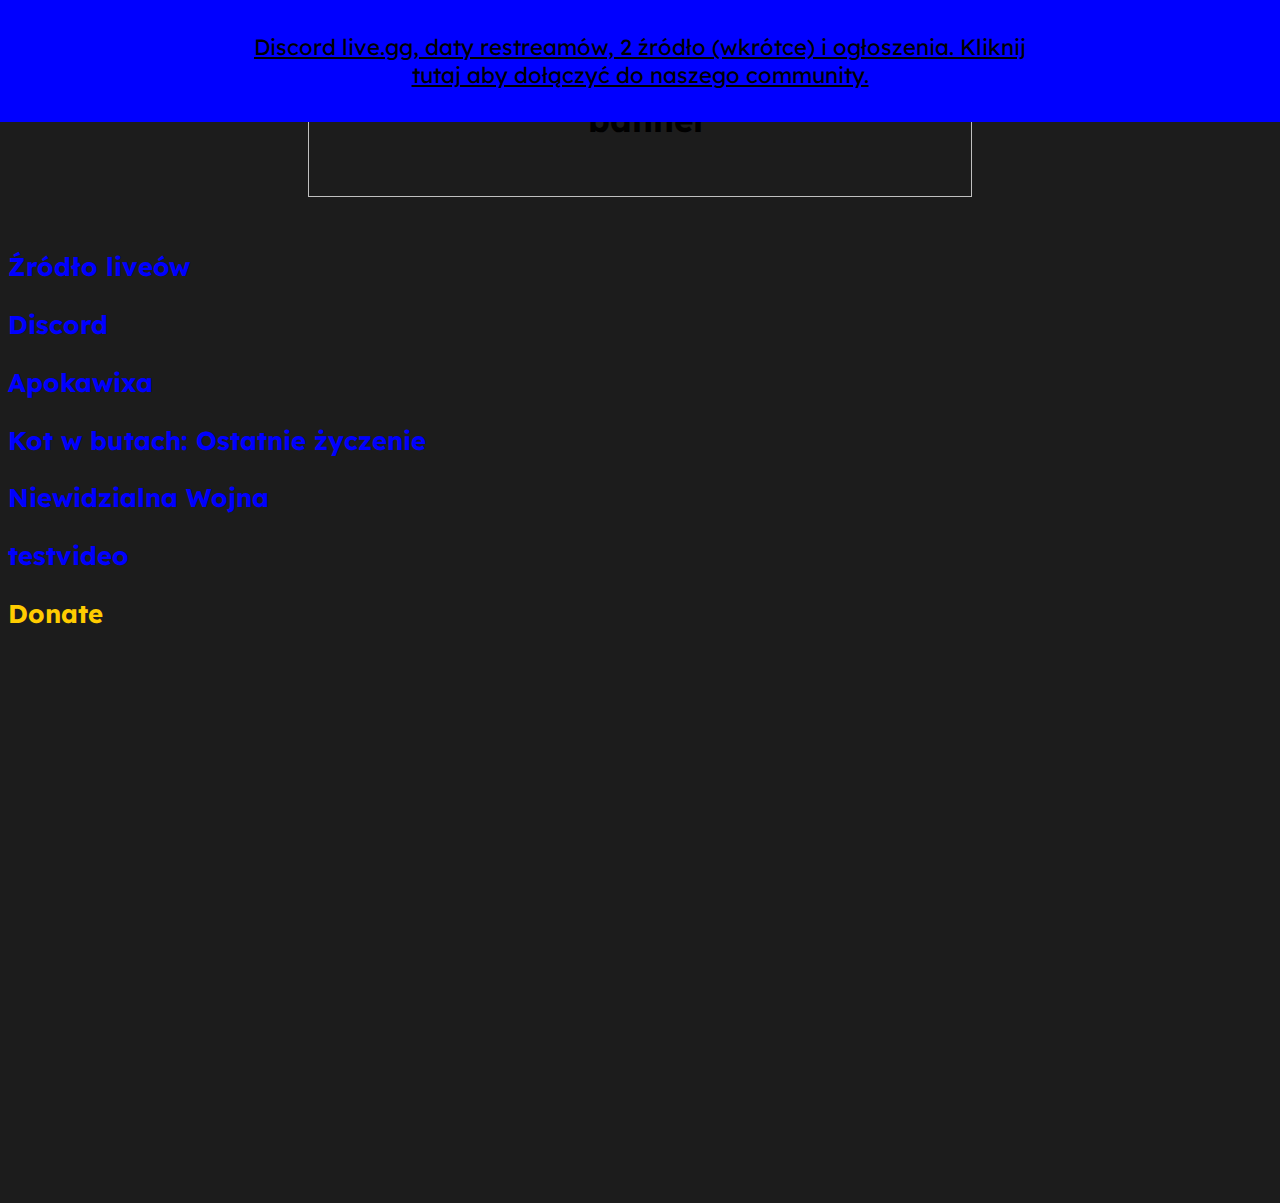
==== index.html @ 843a1957 "Update index.html" ====
<link rel="stylesheet" href="style.css">
    <link rel="icon" href="assets/logo.png">



<html>
<head>
    <style type="text/css" media="screen">

     div#banner { 
       position: absolute; 
       top: 0; 
       left: 0; 
       background-color: #0000ff; 
       width: 100%; 
     }
     div#banner-content { 
       width: 800px; 
       margin: 0 auto; 
       padding: 10px; 
       border: 1px solid #0000ff;
     }
     div#main-content { 
       padding-top: 10px; <!--70px>
    }
    </style>
</head>

<body>
  <div id="banner">
    <div id="banner-content">
        <p><span style="color: #000000;"><a style=" color: #000000;" href="https://discord.gg/fPxcgqY9g6">Discord live.gg, daty restreamów, 2 źródło (wkrótce) i ogłoszenia. Kliknij tutaj aby dołączyć do naszego community.</a></span></p>
    </div>
  </div>
  <div id="main-content">
    <p></p>
  </div>
</body>
</html>



    <p><img src="assets/beta.png" alt="beta sign" width="90" height="30"/></p>
    <title>LIVE.GG</title>
    <head>
    <link href='https://fonts.googleapis.com/css?family=Lexend' rel='stylesheet'>
    <style>
    body {
        font-family: 'Lexend';font-size: 22px;
    }
    </style>
    </head>
    <body>
        <body style="background-color:1c1c1c;"></body>
            <center><h2><img src="https://media.discordapp.net/attachments/1073701348463366155/1073922645210451989/live.ggsitebanner.png" alt="banner" width="664" height="100"/></h2></center>
            <div class='sidebar1'> 
            <h3><span style="color: #0000ff;"><a style="text-decoration: none; color: #0000ff;" href="index.html">Źródło liveów</a></span></h3>
            <h3><span style="color: #0000ff;"><a style="text-decoration: none; color: #0000ff;" href="Discord.html">Discord</a></span></h3>
            <h3><span style="color: #0000ff;"><a style="text-decoration: none; color: #0000ff;" href="Apokawixa.html">Apokawixa</a></span></h3>
            <h3><span style="color: #0000ff;"><a style="text-decoration: none; color: #0000ff;" href="kotwbutach.html">Kot w butach: Ostatnie życzenie</a></span></h3>
            <h3><span style="color: #0000ff;"><a style="text-decoration: none; color: #0000ff;" href="niewidzialnawojna.html">Niewidzialna Wojna</a></span></h3>
            <h3><span style="color: #0000ff;"><a style="text-decoration: none; color: #0000ff;" href="testvideo.html">testvideo</a></span></h3>
            <h3><a style="text-decoration: none; color: #ffcc00;" href="https://www.paypal.com/paypalme/kxyzpolecam"><span style="color: #ffcc00;">Donate</span></a></h3>
         </div>
     </div>

     <iframe width="960" height="540" src="https://vkplay.live/app/embed/strimki" title="High League 6" frameborder="0" allow="accelerometer; autoplay; clipboard-write; encrypted-media; gyroscope; picture-in-picture; web-share" allowfullscreen></iframe>
<!--     <div class='player'>
        <head>
            <link href="https://vjs.zencdn.net/8.0.3/video-js.css" rel="stylesheet" />
          </head>
          
          <body>
            <video
              id="my-video"
              class="video-js"
              controls
              preload="auto"
              width="960"
              height="540"
              poster="videos/playerbutton.png"
              data-setup="{}"
            >
              <source src="" type="video/mp4" />
              <p class="vjs-no-js">
                To view this video please enable JavaScript, and consider upgrading to a
                web browser that
                <a href="https://videojs.com/html5-video-support/" target="_blank"
                  >supports HTML5 video</a
                >
              </p>
            </video>
          
            <script src="https://vjs.zencdn.net/8.0.3/video.min.js"></script>
          </body>
     </div>
     <div class='chat'>

     </div>


     <div class='player'>
        <iframe src="videos/indeximage.png" width="960" height="540" title="nostream"></iframe>
     </div>
     <div class='chat'>

     </div>
    </div> !>
---- style.css ----
.sidebar1 {
  float: left;
  width: 470px
}

.chat {
  float: left;
  width: 1;
  background: #1c1c1c;
}

#banner {
  position: absolute;
  top: 0px;
  left: 0px; 

  margin: 0 auto;
  text-align: center;
}

#banner_contents {
  width: 800px;
}
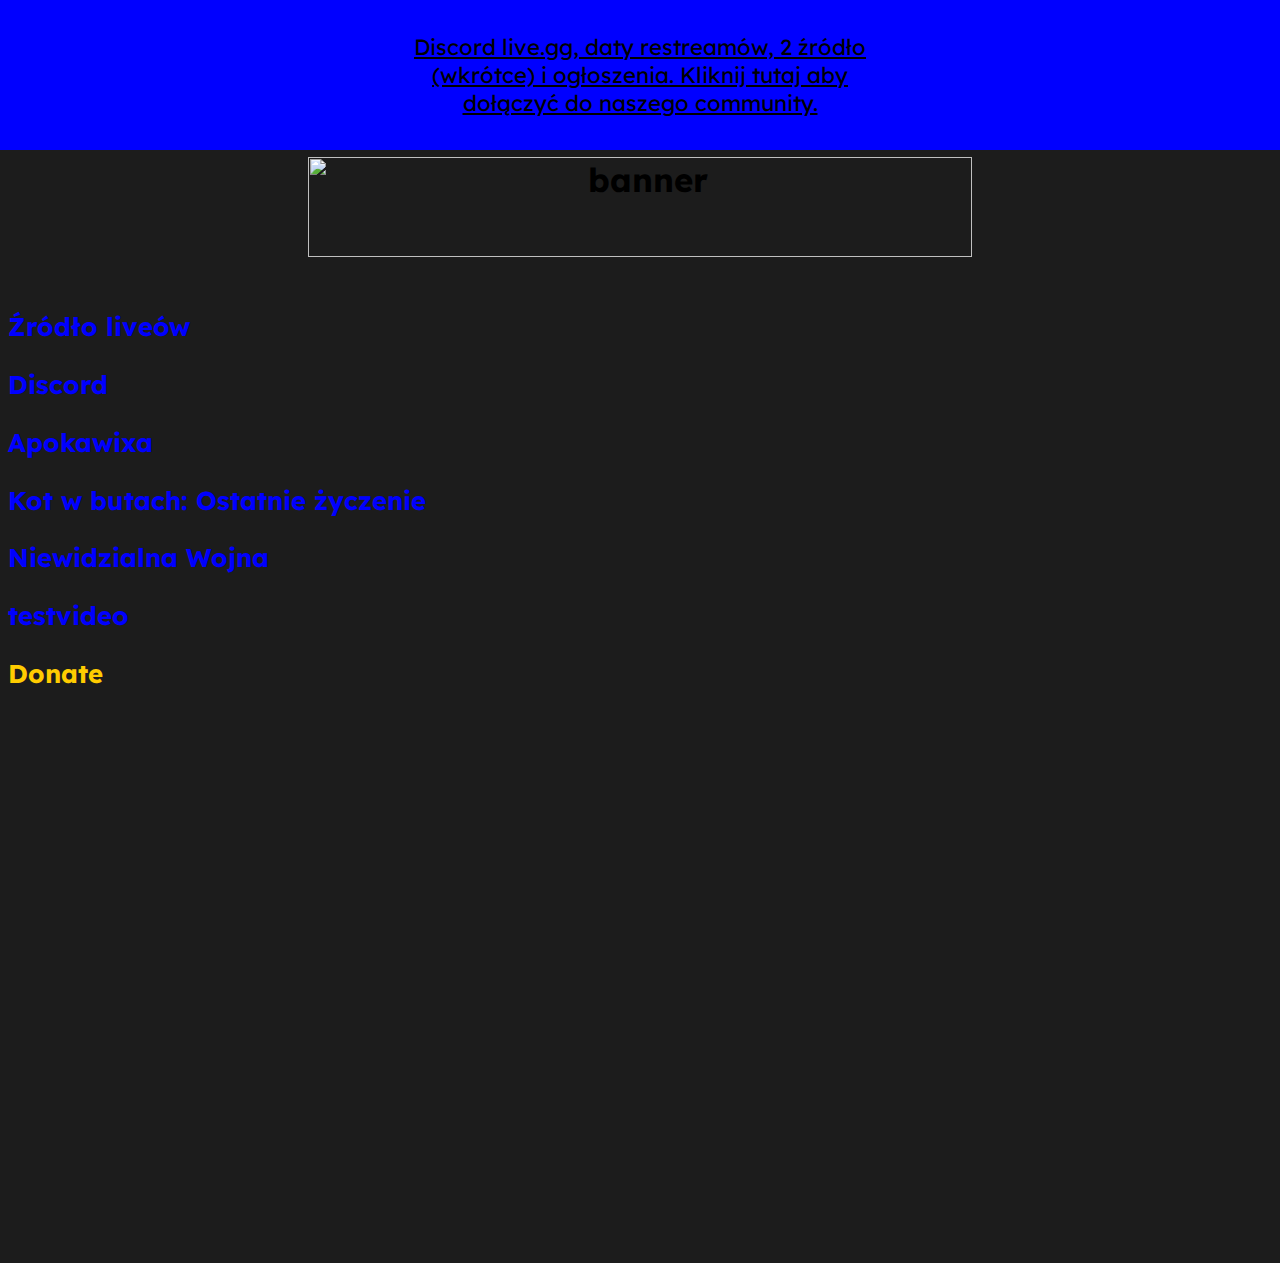
==== commit 72b3f7ac: "Update index.html" ====
--- a/index.html
+++ b/index.html
@@ -15,13 +15,13 @@
        width: 100%; 
      }
      div#banner-content { 
-       width: 800px; 
+       width: 500px; 
        margin: 0 auto; 
        padding: 10px; 
        border: 1px solid #0000ff;
      }
      div#main-content { 
-       padding-top: 10px; <!--70px>
+       padding-top: 70px;
     }
     </style>
 </head>
--- a/style.css
+++ b/style.css
@@ -19,5 +19,5 @@
 }
 
 #banner_contents {
-  width: 800px;
+  width: 500px;
 }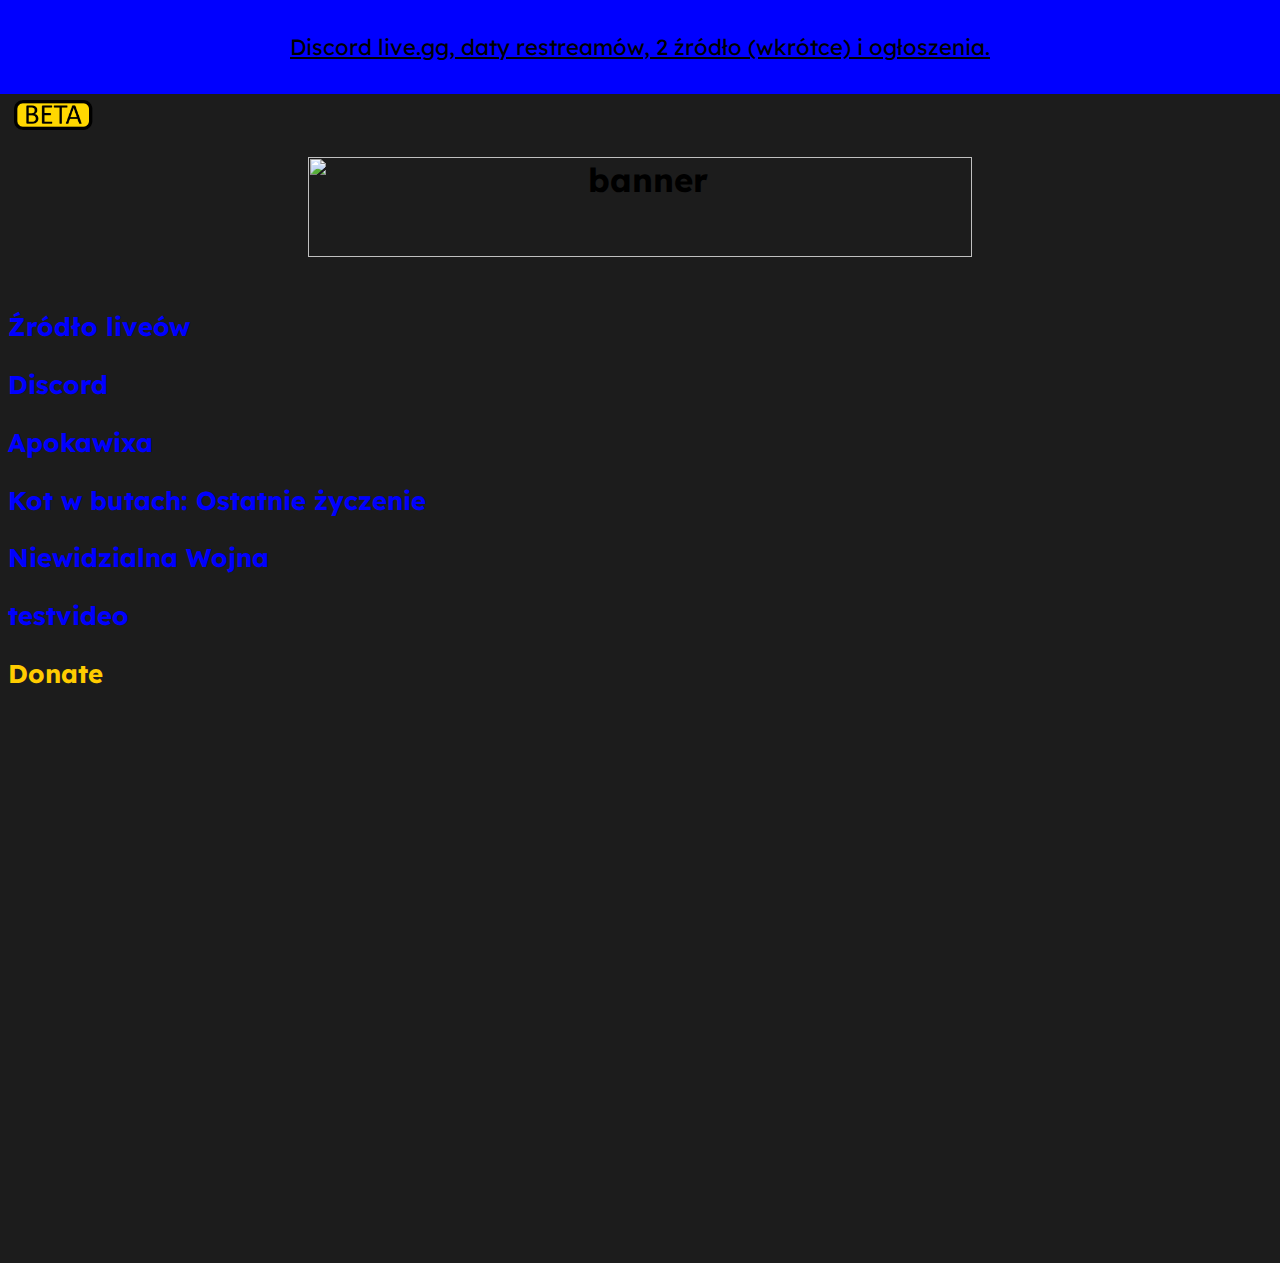
==== commit db575c3c: "Update index.html" ====
--- a/index.html
+++ b/index.html
@@ -15,7 +15,7 @@
        width: 100%; 
      }
      div#banner-content { 
-       width: 500px; 
+       width: 800px; 
        margin: 0 auto; 
        padding: 10px; 
        border: 1px solid #0000ff;
@@ -29,7 +29,7 @@
 <body>
   <div id="banner">
     <div id="banner-content">
-        <p><span style="color: #000000;"><a style=" color: #000000;" href="https://discord.gg/fPxcgqY9g6">Discord live.gg, daty restreamów, 2 źródło (wkrótce) i ogłoszenia. Kliknij tutaj aby dołączyć do naszego community.</a></span></p>
+        <p><span style="color: #000000;"><a style=" color: #000000;" href="https://discord.gg/fPxcgqY9g6">Discord live.gg, daty restreamów, 2 źródło (wkrótce) i ogłoszenia.</a></span></p>
     </div>
   </div>
   <div id="main-content">
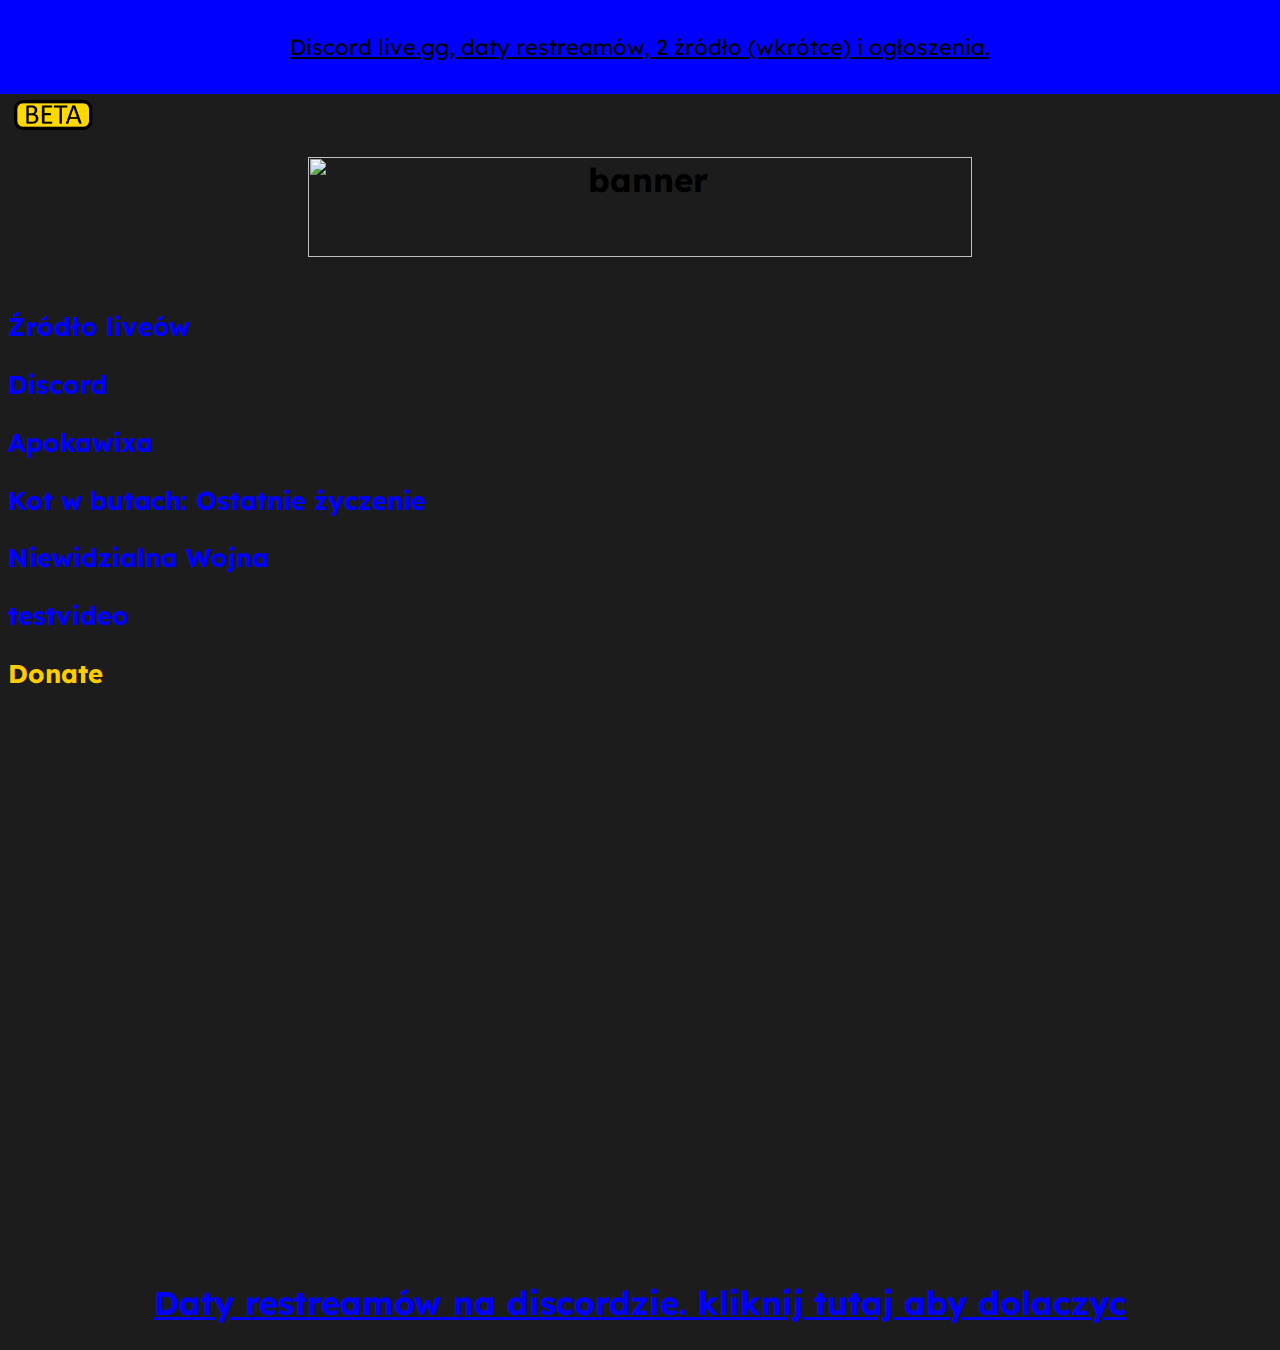
==== commit 66f67345: "text" ====
--- a/index.html
+++ b/index.html
@@ -1,108 +1,109 @@
-    <link rel="stylesheet" href="style.css">
-    <link rel="icon" href="assets/logo.png">
+<link rel="stylesheet" href="style.css">
+<link rel="icon" href="assets/logo.png">
 
 
 
 <html>
 <head>
-    <style type="text/css" media="screen">
+<style type="text/css" media="screen">
 
-     div#banner { 
-       position: absolute; 
-       top: 0; 
-       left: 0; 
-       background-color: #0000ff; 
-       width: 100%; 
-     }
-     div#banner-content { 
-       width: 800px; 
-       margin: 0 auto; 
-       padding: 10px; 
-       border: 1px solid #0000ff;
-     }
-     div#main-content { 
-       padding-top: 70px;
-    }
-    </style>
+ div#banner { 
+   position: absolute; 
+   top: 0; 
+   left: 0; 
+   background-color: #0000ff; 
+   width: 100%; 
+ }
+ div#banner-content { 
+   width: 800px; 
+   margin: 0 auto; 
+   padding: 10px; 
+   border: 1px solid #0000ff;
+ }
+ div#main-content { 
+   padding-top: 70px;
+}
+</style>
 </head>
 
 <body>
-  <div id="banner">
-    <div id="banner-content">
-        <p><span style="color: #000000;"><a style=" color: #000000;" href="https://discord.gg/fPxcgqY9g6">Discord live.gg, daty restreamów, 2 źródło (wkrótce) i ogłoszenia.</a></span></p>
-    </div>
-  </div>
-  <div id="main-content">
-    <p></p>
-  </div>
+<div id="banner">
+<div id="banner-content">
+    <p><span style="color: #000000;"><a style=" color: #000000;" href="https://discord.gg/fPxcgqY9g6">Discord live.gg, daty restreamów, 2 źródło (wkrótce) i ogłoszenia.</a></span></p>
+</div>
+</div>
+<div id="main-content">
+<p></p>
+</div>
 </body>
 </html>
 
 
 
-    <p><img src="assets/beta.png" alt="beta sign" width="90" height="30"/></p>
-    <title>LIVE.GG</title>
+<p><img src="assets/beta.png" alt="beta sign" width="90" height="30"/></p>
+<title>LIVE.GG</title>
+<head>
+<link href='https://fonts.googleapis.com/css?family=Lexend' rel='stylesheet'>
+<style>
+body {
+    font-family: 'Lexend';font-size: 22px;
+}
+</style>
+</head>
+<body>
+    <body style="background-color:1c1c1c;"></body>
+        <center><h2><img src="https://media.discordapp.net/attachments/1073701348463366155/1073922645210451989/live.ggsitebanner.png" alt="banner" width="664" height="100"/></h2></center>
+        <div class='sidebar1'> 
+        <h3><span style="color: #0000ff;"><a style="text-decoration: none; color: #0000ff;" href="index.html">Źródło liveów</a></span></h3>
+        <h3><span style="color: #0000ff;"><a style="text-decoration: none; color: #0000ff;" href="Discord.html">Discord</a></span></h3>
+        <h3><span style="color: #0000ff;"><a style="text-decoration: none; color: #0000ff;" href="Apokawixa.html">Apokawixa</a></span></h3>
+        <h3><span style="color: #0000ff;"><a style="text-decoration: none; color: #0000ff;" href="kotwbutach.html">Kot w butach: Ostatnie życzenie</a></span></h3>
+        <h3><span style="color: #0000ff;"><a style="text-decoration: none; color: #0000ff;" href="niewidzialnawojna.html">Niewidzialna Wojna</a></span></h3>
+        <h3><span style="color: #0000ff;"><a style="text-decoration: none; color: #0000ff;" href="testvideo.html">testvideo</a></span></h3>
+        <h3><a style="text-decoration: none; color: #ffcc00;" href="https://www.paypal.com/paypalme/kxyzpolecam"><span style="color: #ffcc00;">Donate</span></a></h3>
+     </div>
+ </div>
+
+ <iframe width="960" height="540" src="https://vkplay.live/app/embed/strimki" title="High League 6" frameborder="0" allow="accelerometer; autoplay; clipboard-write; encrypted-media; gyroscope; picture-in-picture; web-share" allowfullscreen></iframe>
+ <center><h2><a style="color: #0000ff;" href="https://discord.gg/fPxcgqY9g6" target=”_blank”>Daty restreamów na discordzie. kliknij tutaj aby dolaczyc</a></h2></center>
+<!--     <div class='player'>
     <head>
-    <link href='https://fonts.googleapis.com/css?family=Lexend' rel='stylesheet'>
-    <style>
-    body {
-        font-family: 'Lexend';font-size: 22px;
-    }
-    </style>
-    </head>
-    <body>
-        <body style="background-color:1c1c1c;"></body>
-            <center><h2><img src="https://media.discordapp.net/attachments/1073701348463366155/1073922645210451989/live.ggsitebanner.png" alt="banner" width="664" height="100"/></h2></center>
-            <div class='sidebar1'> 
-            <h3><span style="color: #0000ff;"><a style="text-decoration: none; color: #0000ff;" href="index.html">Źródło liveów</a></span></h3>
-            <h3><span style="color: #0000ff;"><a style="text-decoration: none; color: #0000ff;" href="Discord.html">Discord</a></span></h3>
-            <h3><span style="color: #0000ff;"><a style="text-decoration: none; color: #0000ff;" href="Apokawixa.html">Apokawixa</a></span></h3>
-            <h3><span style="color: #0000ff;"><a style="text-decoration: none; color: #0000ff;" href="kotwbutach.html">Kot w butach: Ostatnie życzenie</a></span></h3>
-            <h3><span style="color: #0000ff;"><a style="text-decoration: none; color: #0000ff;" href="niewidzialnawojna.html">Niewidzialna Wojna</a></span></h3>
-            <h3><span style="color: #0000ff;"><a style="text-decoration: none; color: #0000ff;" href="testvideo.html">testvideo</a></span></h3>
-            <h3><a style="text-decoration: none; color: #ffcc00;" href="https://www.paypal.com/paypalme/kxyzpolecam"><span style="color: #ffcc00;">Donate</span></a></h3>
-         </div>
-     </div>
+        <link href="https://vjs.zencdn.net/8.0.3/video-js.css" rel="stylesheet" />
+      </head>
+      
+      <body>
+        <video
+          id="my-video"
+          class="video-js"
+          controls
+          preload="auto"
+          width="960"
+          height="540"
+          poster="videos/playerbutton.png"
+          data-setup="{}"
+        >
+          <source src="" type="video/mp4" />
+          <p class="vjs-no-js">
+            To view this video please enable JavaScript, and consider upgrading to a
+            web browser that
+            <a href="https://videojs.com/html5-video-support/" target="_blank"
+              >supports HTML5 video</a
+            >
+          </p>
+        </video>
+      
+        <script src="https://vjs.zencdn.net/8.0.3/video.min.js"></script>
+      </body>
+ </div>
+ <div class='chat'>
 
-     <iframe width="960" height="540" src="https://vkplay.live/app/embed/strimki" title="High League 6" frameborder="0" allow="accelerometer; autoplay; clipboard-write; encrypted-media; gyroscope; picture-in-picture; web-share" allowfullscreen></iframe>
-<!--     <div class='player'>
-        <head>
-            <link href="https://vjs.zencdn.net/8.0.3/video-js.css" rel="stylesheet" />
-          </head>
-          
-          <body>
-            <video
-              id="my-video"
-              class="video-js"
-              controls
-              preload="auto"
-              width="960"
-              height="540"
-              poster="videos/playerbutton.png"
-              data-setup="{}"
-            >
-              <source src="" type="video/mp4" />
-              <p class="vjs-no-js">
-                To view this video please enable JavaScript, and consider upgrading to a
-                web browser that
-                <a href="https://videojs.com/html5-video-support/" target="_blank"
-                  >supports HTML5 video</a
-                >
-              </p>
-            </video>
-          
-            <script src="https://vjs.zencdn.net/8.0.3/video.min.js"></script>
-          </body>
-     </div>
-     <div class='chat'>
-
-     </div>
+ </div>
 
 
-     <div class='player'>
-        <iframe src="videos/indeximage.png" width="960" height="540" title="nostream"></iframe>
-     </div>
-     <div class='chat'>
+ <div class='player'>
+    <iframe src="videos/indeximage.png" width="960" height="540" title="nostream"></iframe>
+ </div>
+ <div class='chat'>
 
-     </div>
-    </div> !>+ </div>
+</div> !>--- a/style.css
+++ b/style.css
@@ -19,5 +19,5 @@
 }
 
 #banner_contents {
-  width: 500px;
+  width: 800px;
 }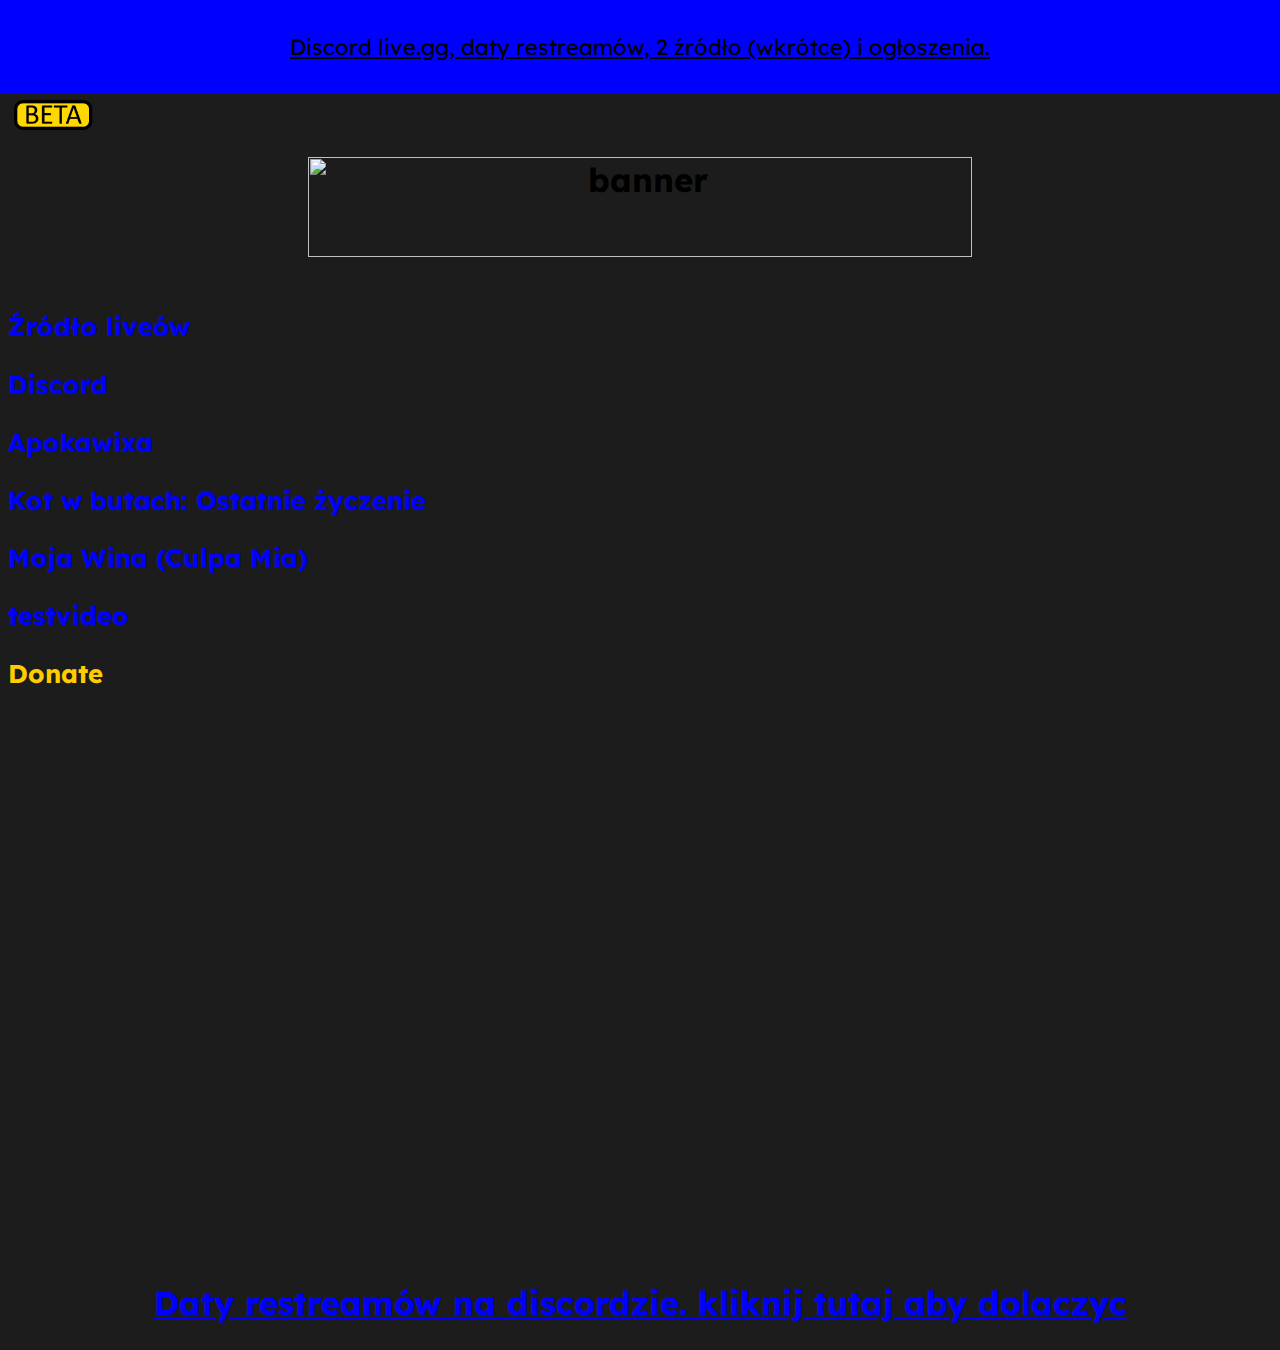
==== commit cf667974: "culpamia" ====
--- a/index.html
+++ b/index.html
@@ -58,7 +58,7 @@
         <h3><span style="color: #0000ff;"><a style="text-decoration: none; color: #0000ff;" href="Discord.html">Discord</a></span></h3>
         <h3><span style="color: #0000ff;"><a style="text-decoration: none; color: #0000ff;" href="Apokawixa.html">Apokawixa</a></span></h3>
         <h3><span style="color: #0000ff;"><a style="text-decoration: none; color: #0000ff;" href="kotwbutach.html">Kot w butach: Ostatnie życzenie</a></span></h3>
-        <h3><span style="color: #0000ff;"><a style="text-decoration: none; color: #0000ff;" href="niewidzialnawojna.html">Niewidzialna Wojna</a></span></h3>
+        <h3><span style="color: #0000ff;"><a style="text-decoration: none; color: #0000ff;" href="culpamia.html">Moja Wina (Culpa Mia)</a></span></h3>
         <h3><span style="color: #0000ff;"><a style="text-decoration: none; color: #0000ff;" href="testvideo.html">testvideo</a></span></h3>
         <h3><a style="text-decoration: none; color: #ffcc00;" href="https://www.paypal.com/paypalme/kxyzpolecam"><span style="color: #ffcc00;">Donate</span></a></h3>
      </div>
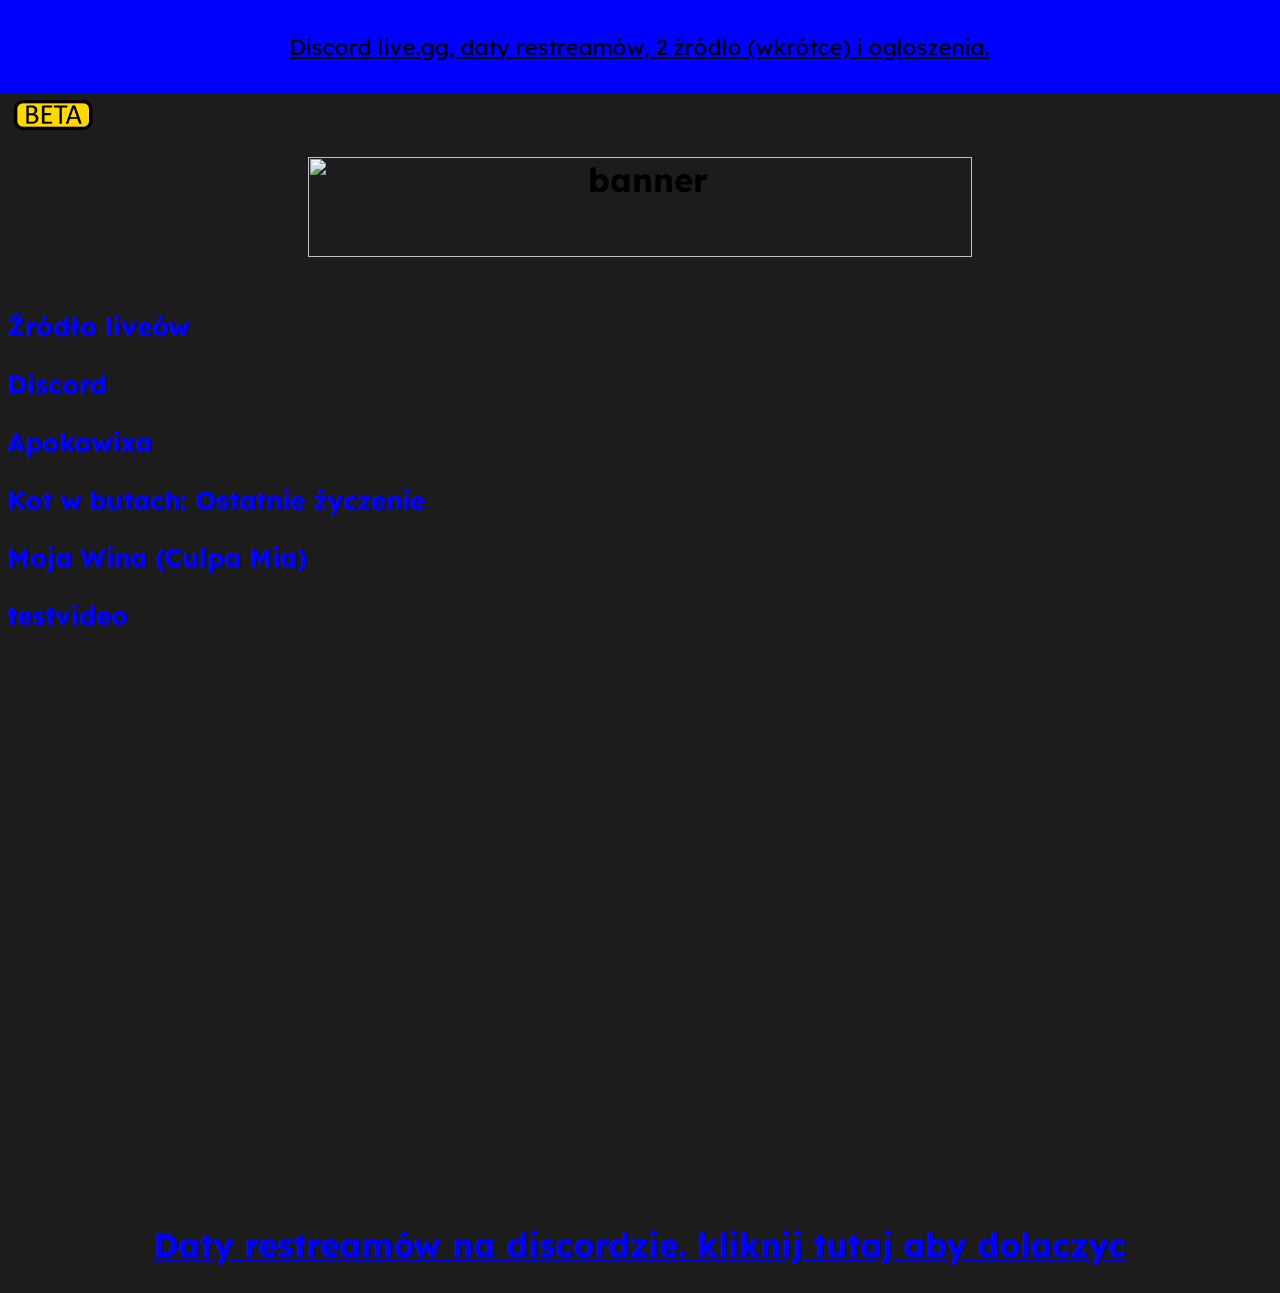
==== commit b42e7d38: "Update index.html" ====
--- a/index.html
+++ b/index.html
@@ -60,7 +60,6 @@
         <h3><span style="color: #0000ff;"><a style="text-decoration: none; color: #0000ff;" href="kotwbutach.html">Kot w butach: Ostatnie życzenie</a></span></h3>
         <h3><span style="color: #0000ff;"><a style="text-decoration: none; color: #0000ff;" href="culpamia.html">Moja Wina (Culpa Mia)</a></span></h3>
         <h3><span style="color: #0000ff;"><a style="text-decoration: none; color: #0000ff;" href="testvideo.html">testvideo</a></span></h3>
-        <h3><a style="text-decoration: none; color: #ffcc00;" href="https://www.paypal.com/paypalme/kxyzpolecam"><span style="color: #ffcc00;">Donate</span></a></h3>
      </div>
  </div>
 
@@ -106,4 +105,4 @@
  <div class='chat'>
 
  </div>
-</div> !>+</div> !>
